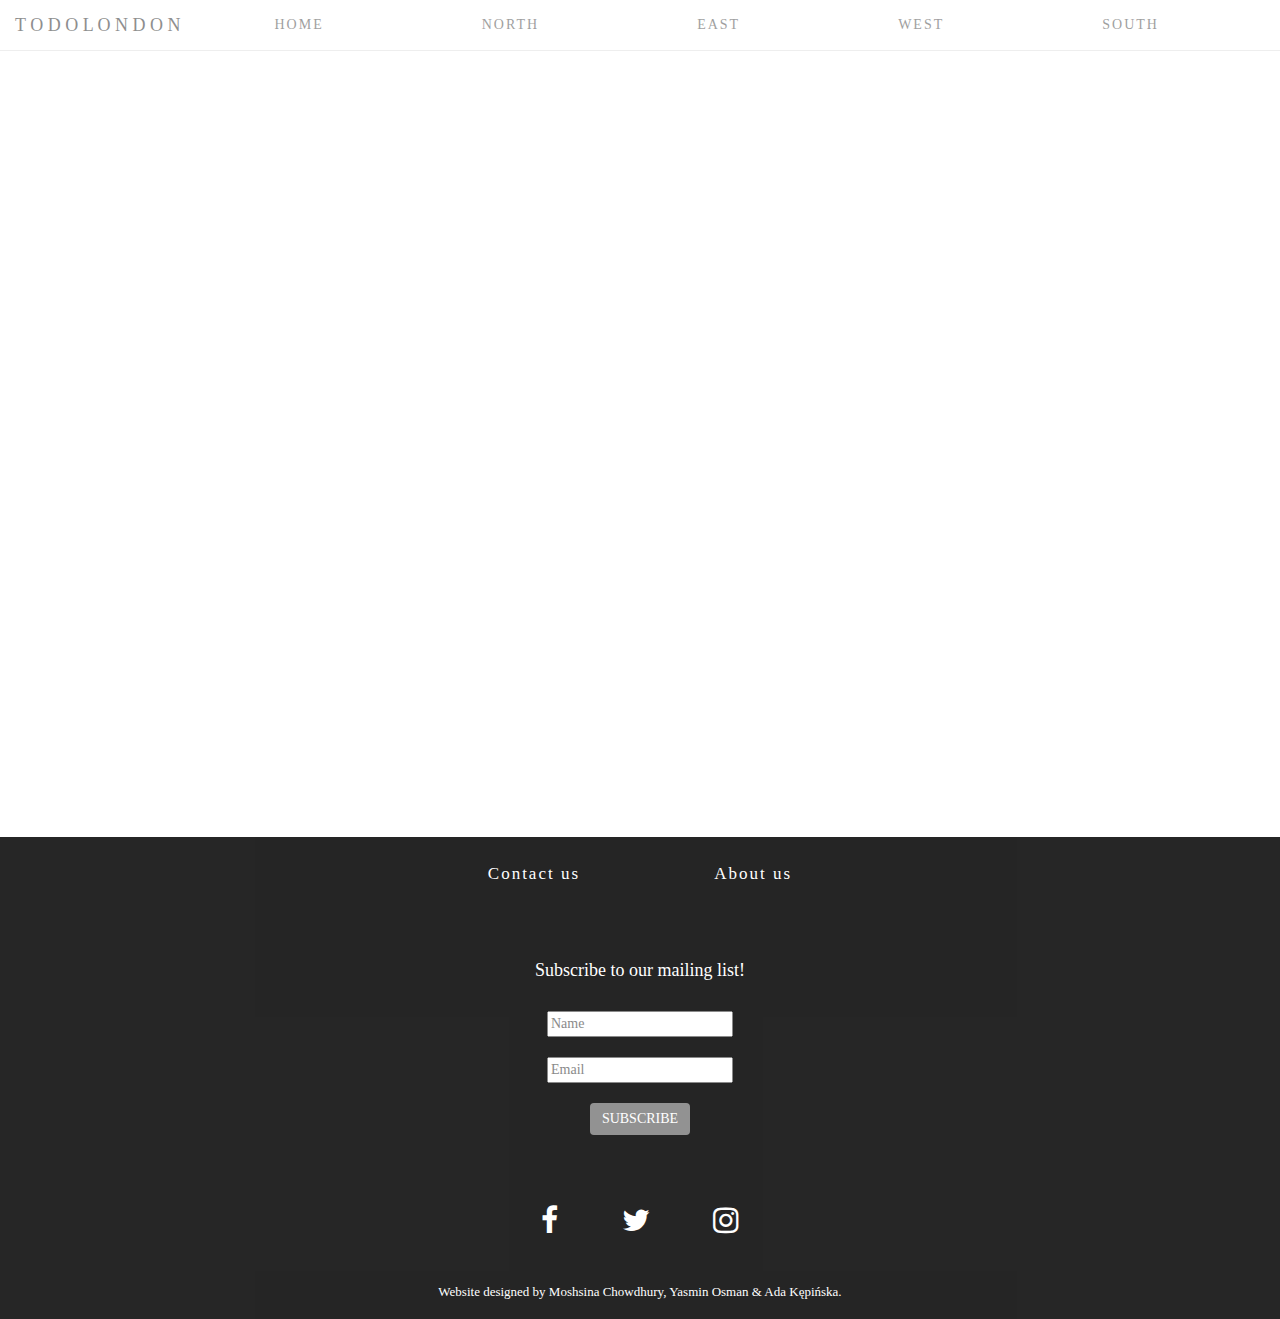
==== index.html @ fbcde34c "No more changes will be made to index.html" ====
<!DOCTYPE html>
<html>

<head>
  <!-- makes sure content is the same width as the device -->
  <meta name="viewport" content="width=device-width, initial-scale=1.0" />

  <title>to do london</title>

  <link href='css/bootstrap.css' rel='stylesheet'>
  <link href='css/bootstrap.min.css' rel='stylesheet'>
  <link rel='stylesheet' type='text/css' href=' index.css'>
  <script   src="http://code.jquery.com/jquery-3.3.1.min.js"   integrity="sha256-FgpCb/KJQlLNfOu91ta32o/NMZxltwRo8QtmkMRdAu8="   crossorigin="anonymous">
  </script>
</head>

<nav class="navbar navbar-default navbar-fixed-top">
  <div class="container-fluid">
    <div class="navbar-header">
      <button type="button" class="navbar-toggle collapsed" data-toggle="collapse" data-target="#codebrainery-toggle-nav" aria-expanded="false">
        <span class="sr-only">Toggle navigation</span>
        <span class="icon-bar"></span>
        <span class="icon-bar"></span>
        <span class="icon-bar"></span>
      </button>
      <a class="navbar-brand" href="./home.html">T O D O L O N D O N</a>
    </div>
  <div class="collapse navbar-collapse" id="codebrainery-toggle-nav">
  <ul class="nav navbar-nav">
    <li class="home">
      <a class="home_title" href="./home.html">HOME</a>
    </li>
    <li class="north">
      <a href="./north.html">NORTH</a>
    </li>
    <li class="east">
      <a href="./east.html">EAST</a>
    </li>
    <li class="west">
      <a href="./west.html">WEST</a>
    </li>
    <li class="south">
      <a href="./south.html">SOUTH</a>
    </li>
  </ul>
  </div>
</div>
</nav>

<body>

<div class="hero">
  <div class="hero-inner">
    <h1>T O  D O  L O N D O N</h1>
    <h3>A checklist of places to visit in London.</h3><br><br><br>
    <a href="home.html" class="button">ENTER</a>
  </div>
</div>

<div class="card">
  <div class="card-body">
    <ul class="card-body">
      <li class="us">
        <a href="./contactus.html" class="linkus">Contact us</a>
      </li>
      <li class="us">
        <a href="./aboutus.html" class="linkus">About us</a>
      </li>
    </ul>

    <div class="subsribe">
     <h4>Subscribe to our mailing list!</h4><br>
     <form>
     <input type="text" placeholder="Name"/><br><br>
     <input type="text" placeholder="Email"/><br><br>
     <button type="submit" class="btn btn-primary">SUBSCRIBE</button>
   </form>
    </div>

    <link rel="stylesheet" href="https://cdnjs.cloudflare.com/ajax/libs/font-awesome/4.7.0/css/font-awesome.min.css">

    <a href="http://facebook.com" class="fa fa-facebook"></a>
    <a href="http://twitter.com" class="fa fa-twitter"></a>
    <a href="http://instagram.com" class="fa fa-instagram"></a>

<h2>Website designed by Moshsina Chowdhury, Yasmin Osman & Ada Kępińska.</h2>

  </div>
</div>

  <script src="./scripts.js">
  </script>

<script src="js/jquery.min.js"></script>
<script src="js/bootstrap.min.js"></script>

</script>

</body>

</html>
---- index.css ----
body {
  margin: 0;
  background: url("./background pic.jpg");
  background-repeat: no-repeat;
  background-position: center;
  background-size: 100% 100%
  -webkit-background-size: cover;
  -moz-background-size: cover;
  background-size: cover;
  -o-background-size: cover;
  background-attachment: fixed;
  padding-top: 70px;
}

div.hero {
  /* Sizing */
  width: 100%;
  height: 100%;

  display: flex;
  justify-content: center;
  align-items: center;

  /* Text styles */
  text-align: center;
  color: white;

  padding-bottom: 310px;
}

div h1 {
  /* Text styles */
  font-size: 80px;
  font-family: menlo;
  letter-spacing: 9px;
  color: white;

  /* Margins */
  margin-bottom: 5%;

  padding: 75px 0px 20px 0px;
}

h3{
  font-family: menlo;
  letter-spacing: 9px;
}

a.button {
  /* Positioning and sizing */
  display: block;
  width: 150px;
  letter-spacing: 2px;

  /* Padding and margins */
  padding: 1%;
  margin-top: 50px;
  margin-left: auto;
  margin-right: auto;

  /* Text styles */
  color: white;
  text-decoration: none;
  font-size: 28px;
  font-family: menlo;

  /* Border styles */
  border: 2px solid white;
}

/*navbar css*/

li{
  display: block;
  padding: 0px 64px 0px 64px;
  letter-spacing: 2px;
}

nav.navbar{
  background-color: white;
  font-family: menlo;
  opacity: 0.7;
}

/*breakpoint of the navbar*/

@media (max-width: 1260px) {
  .navbar-header {
      float: none;
  }
  .navbar-left,.navbar-right {
      float: none !important;
  }
  .navbar-toggle {
      display: block;
  }
  .navbar-collapse {
      border-top: 1px solid transparent;
      box-shadow: inset 0 1px 0 rgba(255,255,255,0.1);
  }
  .navbar-fixed-top {
      top: 0;
      border-width: 0 0 1px;
  }
  .navbar-collapse.collapse {
      display: none!important;
  }
  .navbar-nav {
      float: none!important;
      margin-top: 7.5px;
  }
  .navbar-nav>li {
      float: none;
  }
  .navbar-nav>li>a {
      padding-top: 10px;
      padding-bottom: 10px;
  }
  .collapse.in{
      display:block !important;
  }
}

/*footer*/

div.card{
  padding: 10px;
  background-color: black;
  color: white;
  text-align: center;
  font-family: menlo;
  opacity: 0.85;
}

li.us {
  display: inline;
  font-size: 17px;
  color: white;
  text-align: center;
  -webkit-transition-duration: 0.4s;
   transition-duration: 0.4s;
}

a.linkus{
  color: white;
  -webkit-transition-duration: 0.4s;
   transition-duration: 0.4s;
   text-decoration: none;
}

a.linkus:hover{
  color: darkgrey;
}

ul.card-body{
  padding: 15px;
  color: white;
}

div.subsribe{
  text-align: center;
  padding: 40px;
}

a.fa{
font-size: 30px;
padding: 30px;
text-align: center;
text-decoration: none;
}

button.btn{
  background-color: grey;
  border: none;
  -webkit-transition-duration: 0.4s;
   transition-duration: 0.4s;
}

button.btn:hover{
  background-color: darkgrey;
}

a.fa:hover{
  opacity: 0.7;
}

a.fa-facebook{
  color: white;
}

a.fa-twitter{
  color: white;
}

a.fa-instagram{
  color: white;
}

h2{
  font-size: 13px;
}
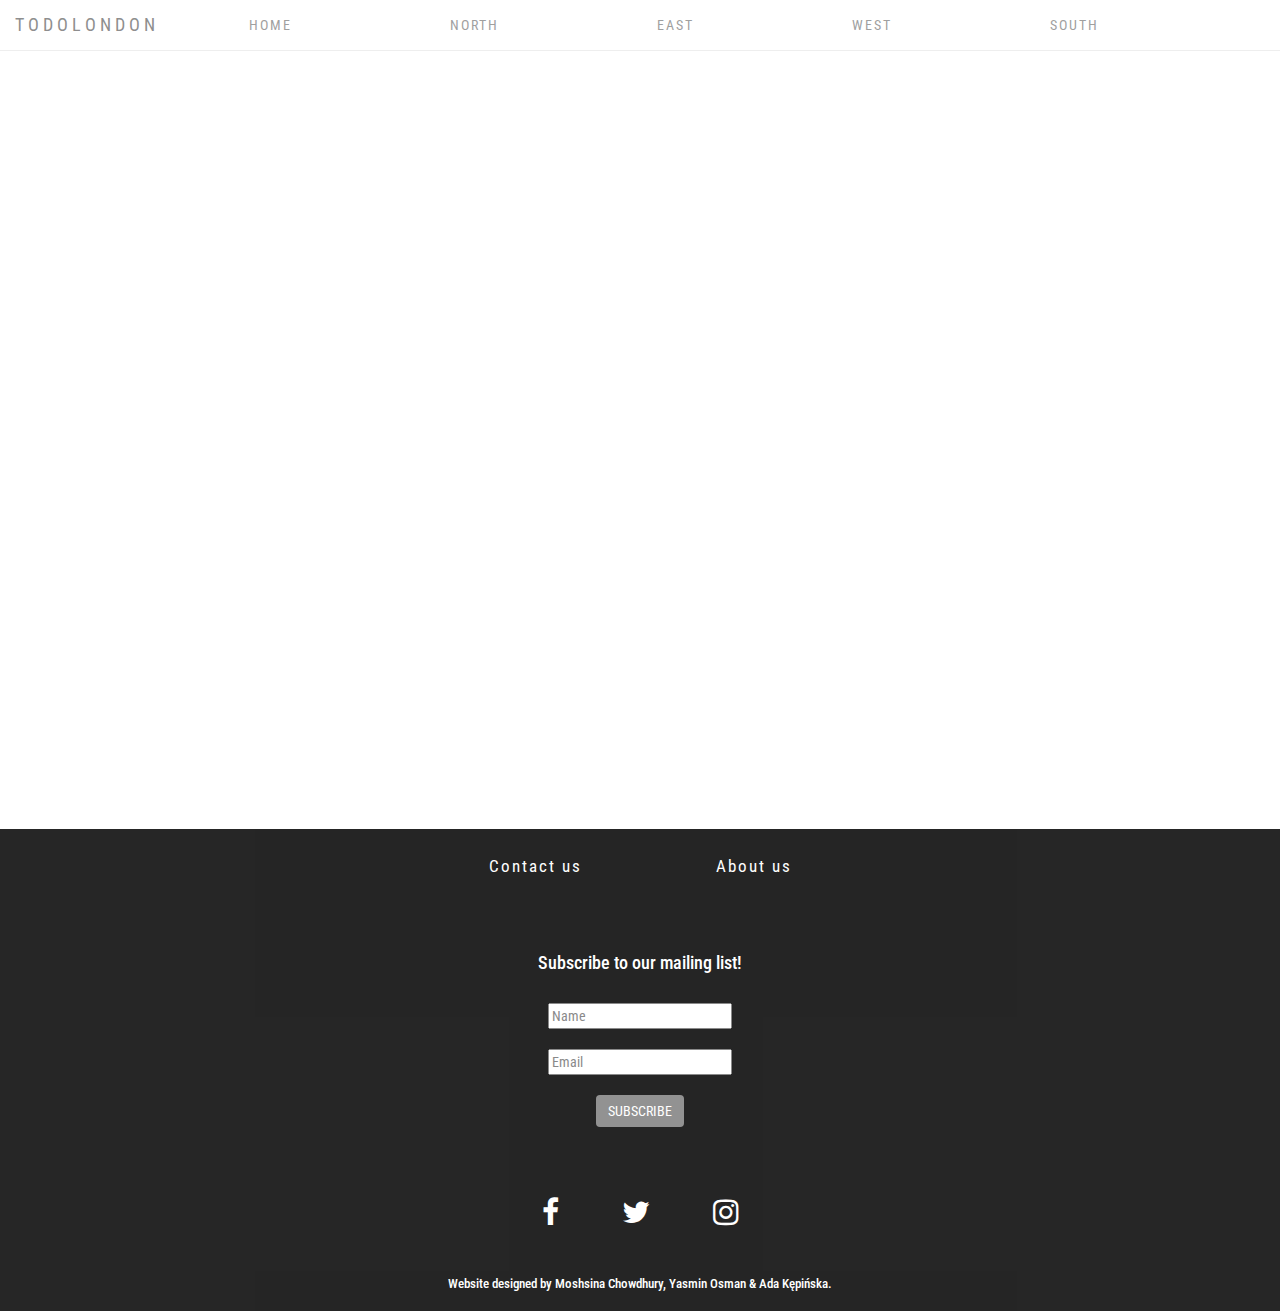
==== commit 33bae8ac: "added font to all" ====
--- a/index.html
+++ b/index.html
@@ -10,9 +10,12 @@
   <link href='css/bootstrap.css' rel='stylesheet'>
   <link href='css/bootstrap.min.css' rel='stylesheet'>
   <link rel='stylesheet' type='text/css' href=' index.css'>
+  <link href="https://fonts.googleapis.com/css?family=Roboto+Condensed" rel="stylesheet">
   <script   src="http://code.jquery.com/jquery-3.3.1.min.js"   integrity="sha256-FgpCb/KJQlLNfOu91ta32o/NMZxltwRo8QtmkMRdAu8="   crossorigin="anonymous">
   </script>
 </head>
+
+<!-- navbar -->
 
 <nav class="navbar navbar-default navbar-fixed-top">
   <div class="container-fluid">
@@ -23,7 +26,7 @@
         <span class="icon-bar"></span>
         <span class="icon-bar"></span>
       </button>
-      <a class="navbar-brand" href="./home.html">T O D O L O N D O N</a>
+      <a class="navbar-brand" href="./index.html">T O D O L O N D O N</a>
     </div>
   <div class="collapse navbar-collapse" id="codebrainery-toggle-nav">
   <ul class="nav navbar-nav">
@@ -49,6 +52,8 @@
 
 <body>
 
+<!-- hero -->
+
 <div class="hero">
   <div class="hero-inner">
     <h1>T O  D O  L O N D O N</h1>
@@ -56,6 +61,8 @@
     <a href="home.html" class="button">ENTER</a>
   </div>
 </div>
+
+<!-- footer -->
 
 <div class="card">
   <div class="card-body">
--- a/index.css
+++ b/index.css
@@ -10,7 +10,10 @@
   -o-background-size: cover;
   background-attachment: fixed;
   padding-top: 70px;
-}
+  font-family: 'Roboto Condensed', sans-serif;
+}
+
+/*hero page*/
 
 div.hero {
   /* Sizing */
@@ -31,7 +34,7 @@
 div h1 {
   /* Text styles */
   font-size: 80px;
-  font-family: menlo;
+  font-family: 'Roboto Condensed', sans-serif;
   letter-spacing: 9px;
   color: white;
 
@@ -42,7 +45,7 @@
 }
 
 h3{
-  font-family: menlo;
+  font-family: 'Roboto Condensed', sans-serif;
   letter-spacing: 9px;
 }
 
@@ -62,7 +65,7 @@
   color: white;
   text-decoration: none;
   font-size: 28px;
-  font-family: menlo;
+  font-family: 'Roboto Condensed', sans-serif;
 
   /* Border styles */
   border: 2px solid white;
@@ -78,7 +81,7 @@
 
 nav.navbar{
   background-color: white;
-  font-family: menlo;
+  font-family: 'Roboto Condensed', sans-serif;
   opacity: 0.7;
 }
 
@@ -128,7 +131,7 @@
   background-color: black;
   color: white;
   text-align: center;
-  font-family: menlo;
+  font-family: 'Roboto Condensed', sans-serif;
   opacity: 0.85;
 }
 
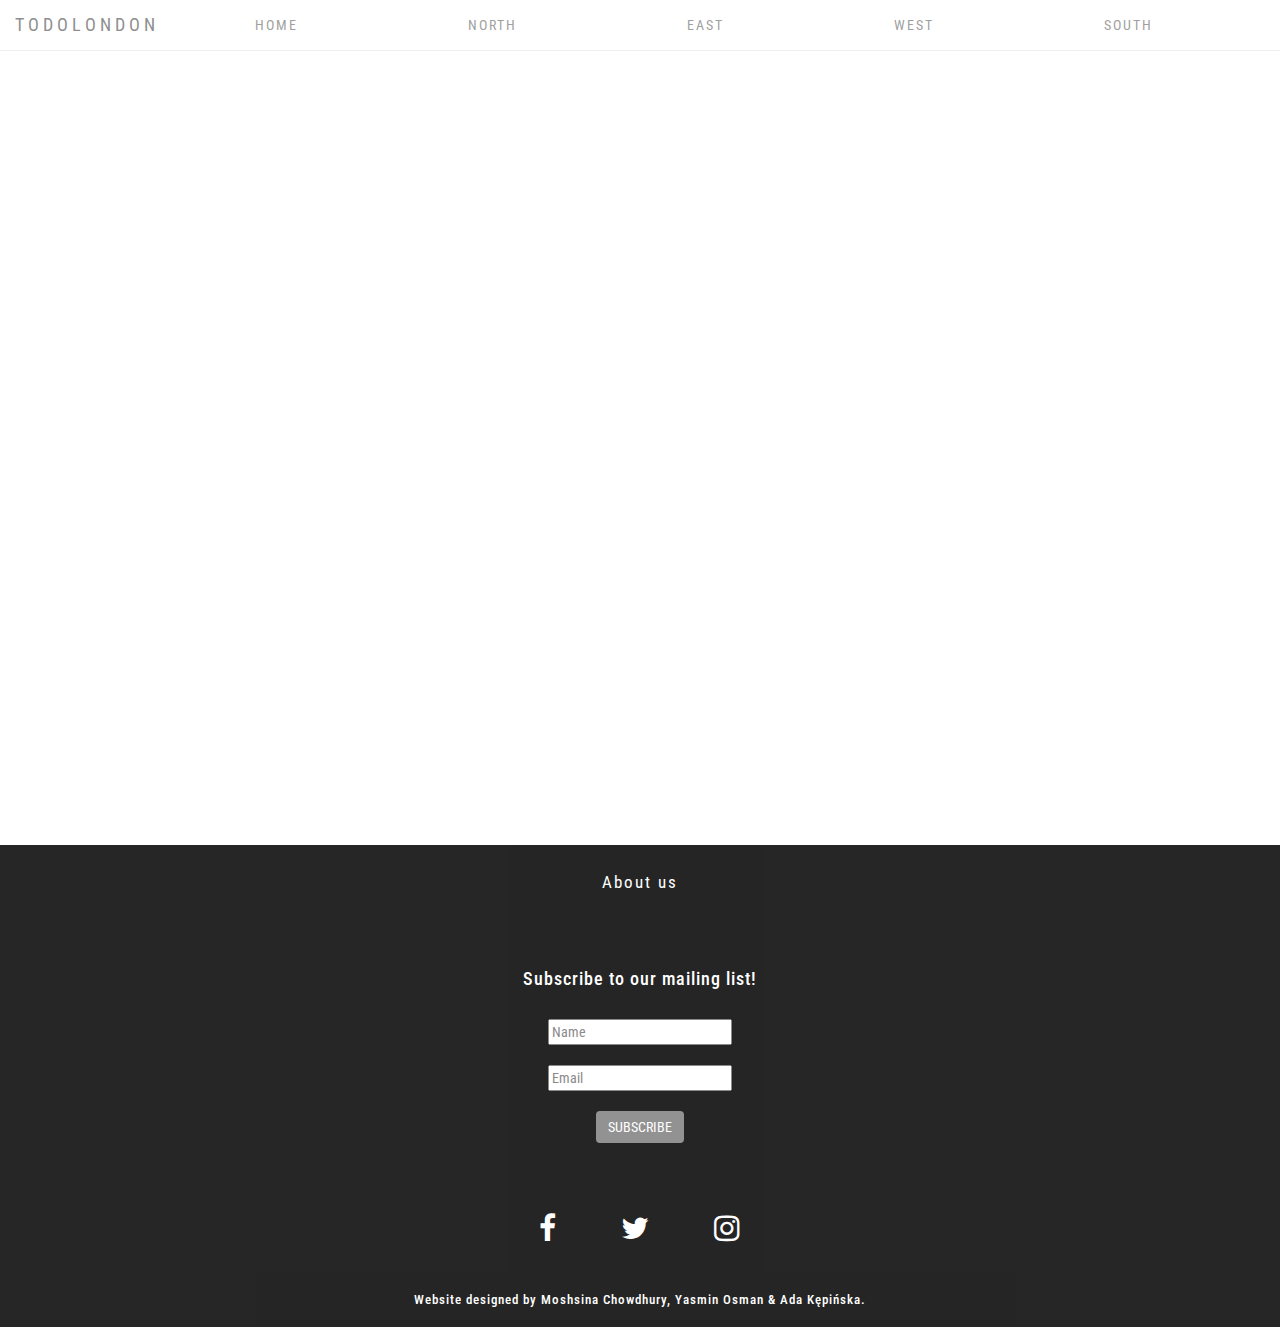
==== commit c58026f9: "commented out the contact page (not needed)" ====
--- a/index.html
+++ b/index.html
@@ -67,9 +67,11 @@
 <div class="card">
   <div class="card-body">
     <ul class="card-body">
+ <!-- no contact page necessary     
       <li class="us">
         <a href="./contactus.html" class="linkus">Contact us</a>
       </li>
+-->
       <li class="us">
         <a href="./aboutus.html" class="linkus">About us</a>
       </li>
--- a/index.css
+++ b/index.css
@@ -35,7 +35,7 @@
   /* Text styles */
   font-size: 80px;
   font-family: 'Roboto Condensed', sans-serif;
-  letter-spacing: 9px;
+  letter-spacing: 21px;
   color: white;
 
   /* Margins */
@@ -53,7 +53,7 @@
   /* Positioning and sizing */
   display: block;
   width: 150px;
-  letter-spacing: 2px;
+  letter-spacing: 4px;
 
   /* Padding and margins */
   padding: 1%;
@@ -75,7 +75,7 @@
 
 li{
   display: block;
-  padding: 0px 64px 0px 64px;
+  padding: 0px 70px 0px 70px;
   letter-spacing: 2px;
 }
 
@@ -132,6 +132,7 @@
   color: white;
   text-align: center;
   font-family: 'Roboto Condensed', sans-serif;
+  letter-spacing: 1px;
   opacity: 0.85;
 }
 
